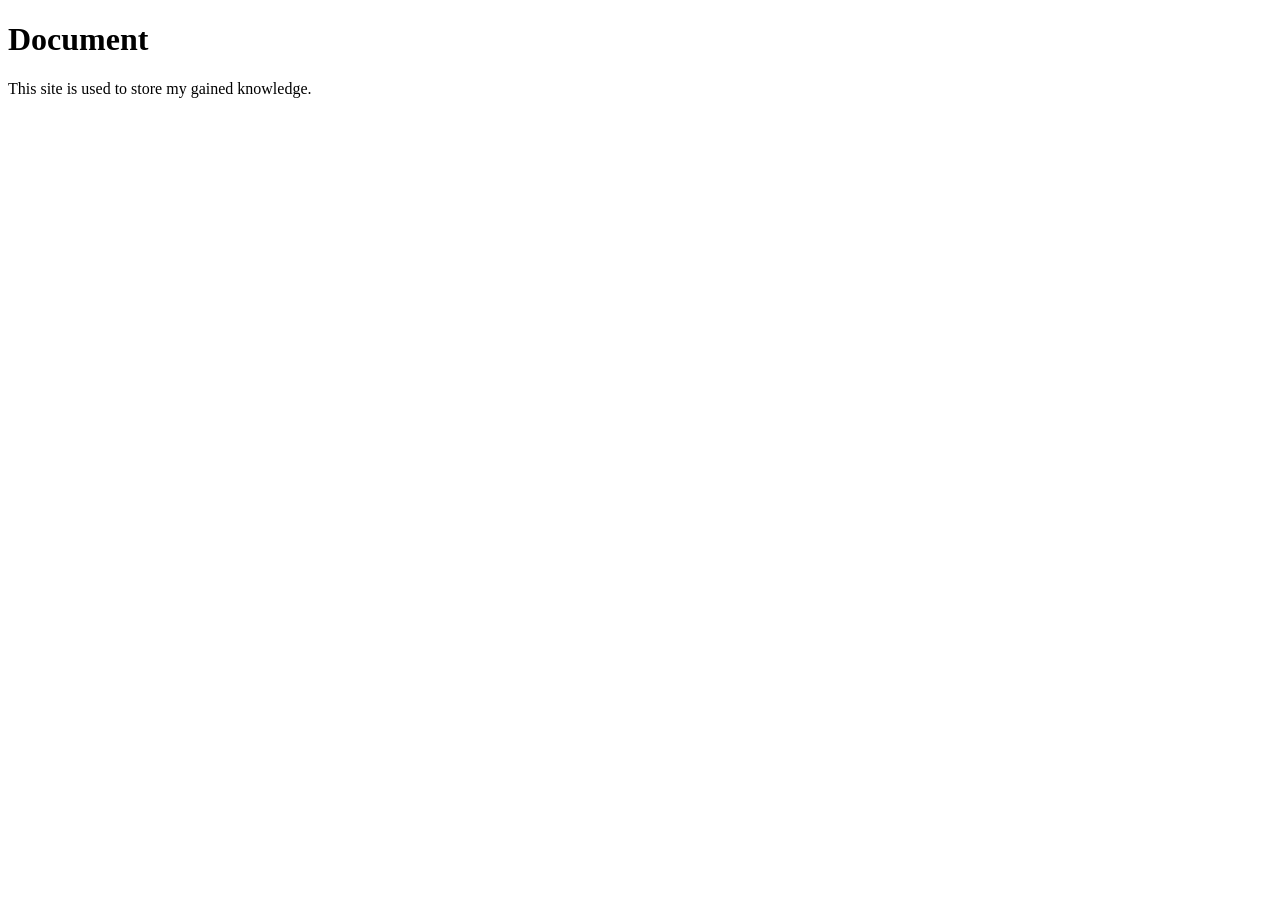
==== index.html @ 223c4e8c "initial commit" ====
<!doctype html>
<html lang="en">
  <head>
    <meta charset="UTF-8" />
    <meta name="viewport" content="width=device-width, initial-scale=1.0" />
    <link rel="stylesheet" href="style.css" />
    <title>Document</title>
  </head>
  <body>
    <h1>Document</h1>

    <p>This site is used to store my gained knowledge.</p>
  </body>
</html>
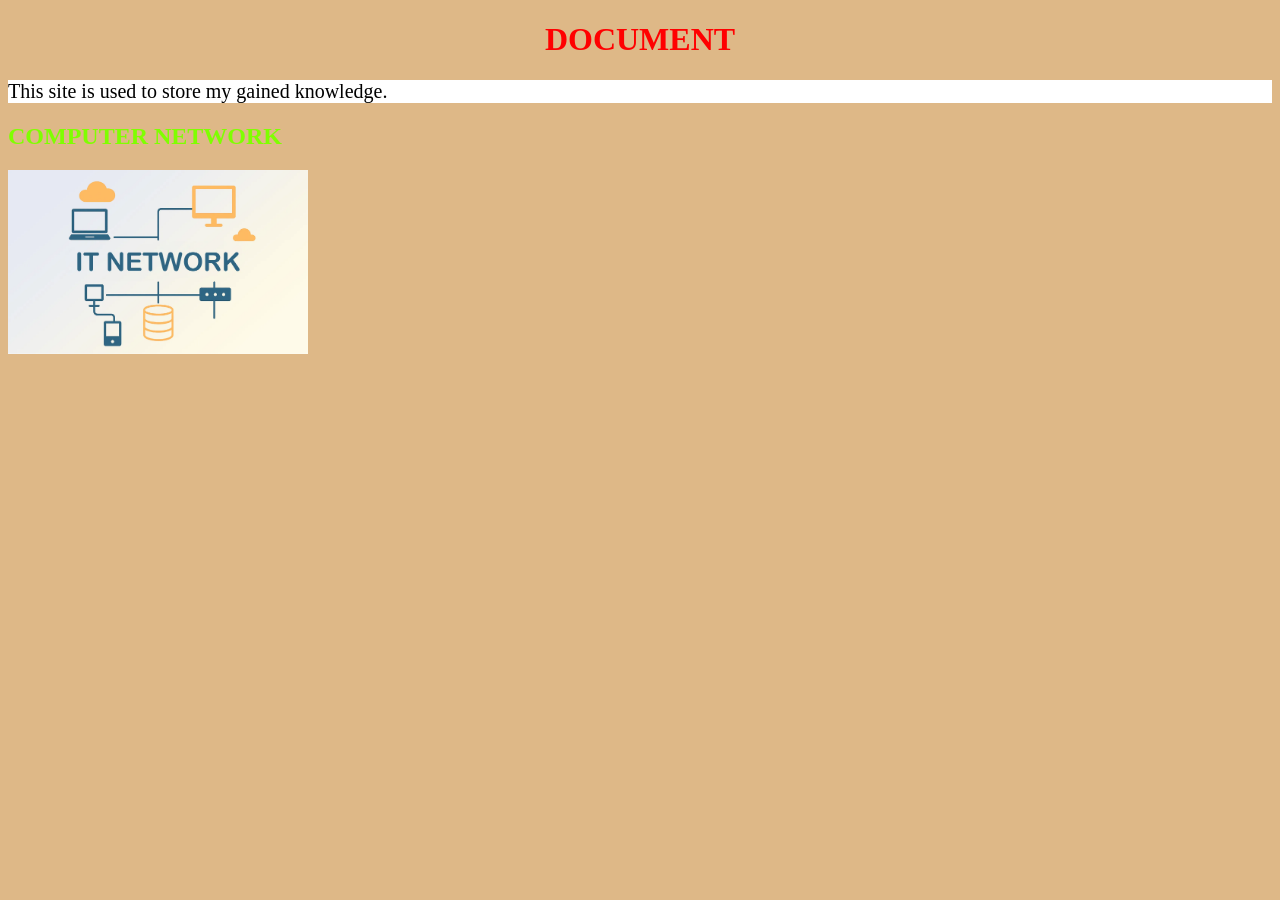
==== commit 9ad31b6c: "add network page" ====
--- a/index.html
+++ b/index.html
@@ -4,11 +4,33 @@
     <meta charset="UTF-8" />
     <meta name="viewport" content="width=device-width, initial-scale=1.0" />
     <link rel="stylesheet" href="style.css" />
-    <title>Document</title>
+    <link
+      rel="apple-touch-icon"
+      sizes="180x180"
+      href="./image/favicon_io/apple-touch-icon.png"
+    />
+    <link
+      rel="icon"
+      type="image/png"
+      sizes="32x32"
+      href="./image/favicon_io/favicon-32x32.png"
+    />
+    <link
+      rel="icon"
+      type="image/png"
+      sizes="16x16"
+      href="./image/favicon_io/favicon-16x16.png"
+    />
+    <link rel="manifest" href="./image/favicon_io/site.webmanifest" />
+    <title>My docs</title>
   </head>
   <body>
     <h1>Document</h1>
+    <p>This site is used to store my gained knowledge.</p>
 
-    <p>This site is used to store my gained knowledge.</p>
+    <h2>Computer network</h2>
+    <a href="./page/network_page.html" target="_self">
+      <img src="./image/network.webp" alt="Computer network" width="300" />
+    </a>
   </body>
 </html>
--- a/style.css
+++ b/style.css
@@ -0,0 +1,24 @@
+* {
+  background-color: burlywood;
+}
+
+h1 {
+  text-align: center;
+  color: red;
+  text-transform: uppercase;
+}
+
+h2 {
+  color: chartreuse;
+  text-transform: uppercase;
+}
+
+a {
+  color: blue;
+  font-size: 25px;
+}
+
+p {
+  background-color: white;
+  font-size: 20px;
+}
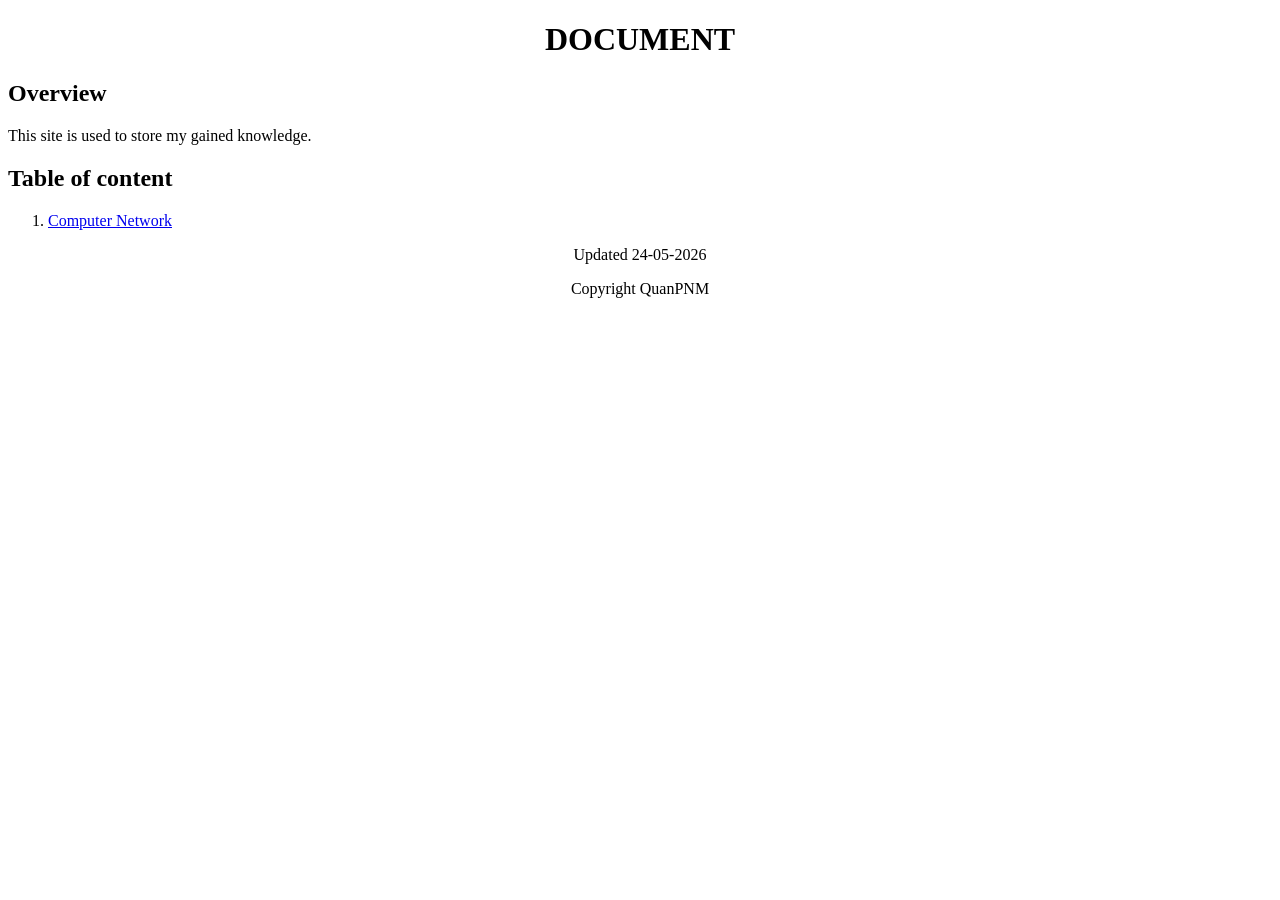
==== commit 70693014: "optimized: restructure the pages" ====
--- a/index.html
+++ b/index.html
@@ -25,12 +25,27 @@
     <title>My docs</title>
   </head>
   <body>
-    <h1>Document</h1>
-    <p>This site is used to store my gained knowledge.</p>
+    <header>
+      <h1>Document</h1>
+    </header>
 
-    <h2>Computer network</h2>
-    <a href="./page/network_page.html" target="_self">
-      <img src="./image/network.webp" alt="Computer network" width="300" />
-    </a>
+    <main>
+      <section id="overview">
+        <h2>Overview</h2>
+        <p>This site is used to store my gained knowledge.</p>
+      </section>
+
+      <section id="content">
+        <h2>Table of content</h2>
+        <ol>
+          <li><a href="./page/network_page.html">Computer Network</a></li>
+        </ol>
+      </section>
+    </main>
+
+    <footer>
+      <p>Updated 24-05-2026</p>
+      <p>Copyright QuanPNM</p>
+    </footer>
   </body>
 </html>
--- a/style.css
+++ b/style.css
@@ -1,24 +1,17 @@
 * {
-  background-color: burlywood;
+  font-family: "Jetbrains mono";
 }
 
-h1 {
+header {
   text-align: center;
-  color: red;
   text-transform: uppercase;
 }
 
-h2 {
-  color: chartreuse;
-  text-transform: uppercase;
+footer {
+  text-align: center;
 }
 
-a {
-  color: blue;
-  font-size: 25px;
+a:hover {
+  font-size: xx-large;
+  color: red;
 }
-
-p {
-  background-color: white;
-  font-size: 20px;
-}
